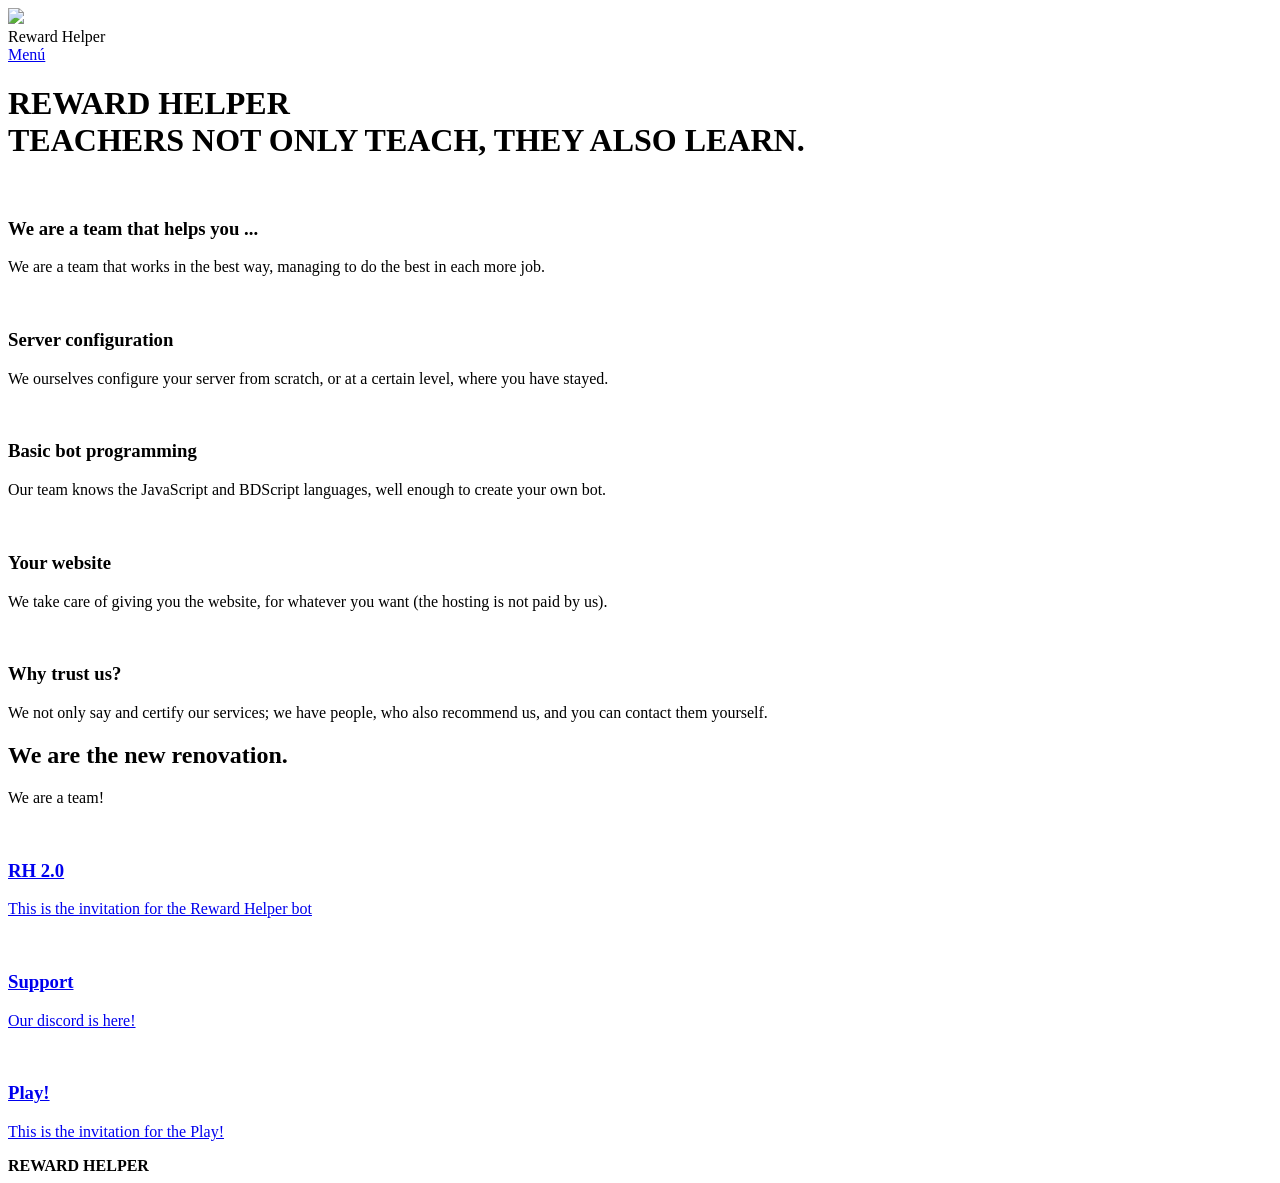
==== index.html @ 66158122 "Update index.html" ====
<!DOCTYPE html>
<!--[if IE 8]><html class="lt-ie10 lt-ie9 no-js" prefix="og: https://ogp.me/ns#" lang="es"><![endif]-->
<!--[if IE 9]><html class="lt-ie10 no-js" prefix="og: https://ogp.me/ns#" lang="es"><![endif]-->
<!--[if gt IE 9]><!-->
<html class="no-js" prefix="og: https://ogp.me/ns#" lang="es">
<!--<![endif]-->

<head>
	<meta charset="utf-8">
	<link rel="shortcut icon" href="https://reward-helper.ga/assets/Logo-min.ico">
	<link rel="apple-touch-icon" href="https://reward-helper.ga/assets/Logo-min.ico">
	<link rel="icon" href="https://reward-helper.ga/assets/Logo-min.ico">
	<meta http-equiv="X-UA-Compatible" content="IE=edge,chrome=1">
	<title>Reward Helper</title>
	<meta name="viewport" content="width=device-width,initial-scale=1,viewport-fit=cover">
	<meta name="msapplication-tap-highlight" content="no">
	<link href="https://d1di2lzuh97fh2.cloudfront.net/files/4d/4dd/4dd8tz.css?ph=b9b02847dc" rel="stylesheet">
	<link href="https://d1di2lzuh97fh2.cloudfront.net/files/2r/2rf/2rf8hy.css?ph=b9b02847dc" rel="stylesheet">
	<link rel="stylesheet" href="https://d1di2lzuh97fh2.cloudfront.net/files/0e/0e1/0e1be2.css?ph=b9b02847dc"
		data-wnd_color_scheme_file="">
	<link rel="stylesheet" href="https://d1di2lzuh97fh2.cloudfront.net/files/42/42e/42e5o5.css?ph=b9b02847dc"
		data-wnd_additive_color_file="">
	<link rel="stylesheet" href="https://d1di2lzuh97fh2.cloudfront.net/files/1x/1xk/1xkzbf.css?ph=b9b02847dc"
		data-wnd_typography_file="">
	<meta name="description" content="We are a team that helps you ...">
	<meta name="keywords" content="">
	<meta name="apple-mobile-web-app-capable" content="yes">
	<meta name="apple-mobile-web-app-status-bar-style" content="black">
	<meta name="format-detection" content="telephone=no">

	<meta property="og:url" content="https://reward-helper.ga/">
	<meta property="og:title" content="REWARD HELPER">
	<meta property="og:type" content="article">
	<meta property="og:description" content="We are a team that helps you ...">
	<meta property="og:site_name" content="REWARD HELPER">
	<meta property="og:image" content="https://reward-helper.webnode.com/_files/200000004-407794077c/200/Logo-min.jpg">
	<meta property="og:article:published_time" content="2020-09-06T00:00:00+0200">
	<meta name="robots" content="index,follow">
	<link rel="canonical" href="https://reward-helper.ga/">
	<script>
		window.checkAndChangeSvgColor = function (c) {
			try {
				var a = document.getElementById(c);
				if (a) {
					c = [
						["border", "borderColor"],
						["outline", "outlineColor"],
						["color", "color"]
					];
					for (var h, b, d, f = [], e = 0, m = c.length; e < m; e++)
						if (h = window.getComputedStyle(a)[c[e][1]].replace(/\s/g, "").match(
								/^rgb[a]?\(([0-9]{1,3}),([0-9]{1,3}),([0-9]{1,3})/i)) {
							b = "";
							for (var g = 1; 3 >= g; g++) b += ("0" + parseInt(h[g], 10).toString(16)).slice(-2);
							"0" === b.charAt(0) && (d = parseInt(b.substr(0, 2), 16), d = Math.max(16, d), b = d.toString(
								16) + b.slice(-4));
							f.push(c[e][0] + "=" + b)
						} if (f.length) {
						var k = a.getAttribute("data-src"),
							l = k + (0 > k.indexOf("?") ? "?" : "&") + f.join("&");
						a.src != l && (a.src = l, a.outerHTML = a.outerHTML)
					}
				}
			} catch (n) {}
		};
	</script>
	<link rel="stylesheet" href="https://use.typekit.net/lab8xti.css">
	
</head>

<body class="l l-02 layout-02 c-s-n wt-home ac-h ac-i   b-btn-sq b-btn-s-l b-btn-dn b-btn-bw-1 img-d-n img-t-o img-h-z line-solid b-e-sbs lbox-d c-s-n   wnd-fe">
	<div class="wnd-page cs-gray ac-none">

		<div id="wrapper" class="l-w cf t-33">

			<header id="header" class="l-h cf"><div id="layout-section" class="s section header header-01 claim-section cf design-03 sc-m wnd-background-image">
					<div class="section-fixed wnd-fixed">
						<div class="section-inner">
							<div class="nav-line initial-state cf">

								<div class="logo logo-default brandon-grotesque wnd-logo-with-text wnd-iar-1-1" id="wnd_LogoBlock_528919" data-wnd_mvc_type="wnd.fe.LogoBlock">
    <div class="logo-content">
        
            <div class="image-content">
	            <div class="image-content-cell">
                    <img src="https://reward-helper.webnode.com/_files/200000004-407794077c/200/Logo-min.jpg">
</div>
            </div>
            
	        <div class="text-content-outer">
                <span class="text-content">Reward Helper</span>
	        </div>
        
    </div>
</div>

								

								<nav id="menu" role="navigation"><div class="menu-font">
	<a href="#" class="close-menu" rel="nofollow">
		<span>Close Menu</span>
	</a>
	<ul class="level-1"><li class="wnd-active   wnd-homepage">
			<a class="menu-item" href="/"><span
                                                        class="menu-item-text">Homepage</span></a>
                                            </li>
                                            <li>
                                                <a class="menu-item" href="/about-us"><span
                                                        class="menu-item-text">About us</span></a>
                                            </li>
                                            <li>
                                                <a class="menu-item" href="/our-team"><span class="menu-item-text">Our
                                                        team</span></a>
                                            </li>
                                           
                                            <li>
                                                <a class="menu-item" href="/testimonials"><span
                                                        class="menu-item-text">Testimonials</span></a>
                                            </li><li>
                                                <a class="menu-item" href="/contact"><span
                                                        class="menu-item-text">Contact</span></a>
                                            </li>
	</ul><span class="more-text">Más</span>
</div></nav><script type="application/javascript">var el=document.getElementById("menu");"undefined"!=typeof el&&(el.style.display="none")</script><div id="menu-mobile" class="hidden">
									<a href="#" id="menu-submit"><span></span>Menú</a>
								</div>
							</div>
						</div>
					</div>
				</div>

			</header><main id="main" class="l-m cf" role="main">

				<div class="section-wrapper cf">
	<div class="section-wrapper-content cf"><div class="s section header header-01 claim-section cf design-03 sc-m wnd-background-image">
	<div class="section-bg">
		<div class="section-bg-layer wnd-background-image fx-blur-strong bgpos-top-center bgatt-parallax" style="background-image:url('https://d1di2lzuh97fh2.cloudfront.net/files/2y/2ya/450/2yaux6.jpg?ph=b9b02847dc')">
			
		</div>
		<div class="section-bg-layer section-bg-overlay overlay-black"></div>
	</div>
	<div class="section-inner section-claim header-height-hp-01">
		<div class="claim-content cf">
			<div class="header-claim cf">
				<h1>
					<div class="big-claim auto-font-size cf"><span class="styled-inline-text claim-default abril-fatface">
	<span><span>REWARD HELPER</span></span>
</span></div>
					<div class="small-claim cf"><span class="styled-inline-text claim-default wnd-font-size-20 proxima-nova">
	<span><span>TEACHERS NOT ONLY TEACH, THEY ALSO LEARN.</span></span>
</span></div>
				</h1>
			</div>
		</div>
	</div>
</div><section class="s section default-01 design-01 sc-ml wnd-background-pattern"><div class="section-bg s-bg">
		<div class="section-bg-layer wnd-background-pattern  bgpos-bottom-center bgatt-parallax" style="background-image:url('https://d1di2lzuh97fh2.cloudfront.net/files/4c/4cc/4cc0gu.png?ph=b9b02847dc')">
			
		</div>
		<div class="section-bg-layer section-bg-overlay"></div>
	</div>
	<div class="section-inner">
		<div class="content ez cf wnd-no-cols">
	<div class="ez-c">
		<div class="mt mt-03-column mt-3 pr cf img-s-c">
    <div class="cf">
        <div class="mt-column cf">
	        
	            <div class="b-img b-img-default b b-s cf wnd-orientation-square wnd-type-image" style="" id="wnd_ImageBlock_654924">
    <div class="b-img-w">
        <div class="b-img-c cf">
            <img src="https://reward-helper.webnode.com/_files/200000045-29e1329e17/200/discord-4.png" alt="" style=""><div class="b-img-embed">
                </div>
        </div>

        <div class="b-img-t"></div>
    </div>
</div>
	            <div class="b b-text cf">
	<div class="b-c b-text-c b-s b-s-t60 b-s-b60 cf"><h3>We are a team that helps you ...</h3><p>We are a team that works in the best way, managing to do the best in each more job.<br></p>
</div>
</div>
	        
        </div><div class="mt-column cf">
	        
	            <div class="b-img b-img-default b b-s cf wnd-orientation-square wnd-type-image" style="" id="wnd_ImageBlock_953400">
    <div class="b-img-w">
        <div class="b-img-c cf">
            <img src="https://reward-helper.webnode.com/_files/200000001-e2be4e2be6/200/EMGRANAJE.png" alt="" style=""><div class="b-img-embed">
                </div>
        </div>

        <div class="b-img-t"></div>
    </div>
</div>
	            <div class="b b-text cf">
	<div class="b-c b-text-c b-s b-s-t60 b-s-b60 cf"><h3><p>Server configuration</p><p></p></h3>

<p>We ourselves configure your server from scratch, or at a certain level, where you have stayed.<br></p>
</div>
</div>
	        
        </div><div class="mt-column cf">
	        
	            <div class="b-img b-img-default b b-s cf wnd-orientation-square wnd-type-image" style="" id="wnd_ImageBlock_49795">
    <div class="b-img-w">
        <div class="b-img-c cf">
            <img src="https://reward-helper.webnode.com/_files/200000003-649a5649a8/200/BOT.jpg" alt="" style=""><div class="b-img-embed">
                </div>
        </div>

        <div class="b-img-t"></div>
    </div>
</div>
	            <div class="b b-text cf">
	<div class="b-c b-text-c b-s b-s-t60 b-s-b60 cf"><h3><p>Basic bot programming</p></h3><p> Our team knows the JavaScript and BDScript languages, well enough to create your own bot.
</p>
</div>
</div>
	        
        </div><div class="mt-column cf">
	        
	            <div class="b-img b-img-default b b-s cf wnd-orientation-square wnd-type-image" style="" id="wnd_ImageBlock_760713">
    <div class="b-img-w">
        <div class="b-img-c cf">
            <img src="https://reward-helper.webnode.com/_files/200000046-b1755b1758/200/website.png" alt="" style=""><div class="b-img-embed">
                </div>
        </div>

        <div class="b-img-t"></div>
    </div>
</div>
	            <div class="b b-text cf">
	<div class="b-c b-text-c b-s b-s-t60 b-s-b60 cf"><h3>Your website</h3>

<p>We take care of giving you the website, for whatever you want (the hosting is not paid by us).</p>
</div>
</div>
	        
        </div><div class="mt-column cf">
	        
	            <div class="b-img b-img-default b b-s cf wnd-orientation-square wnd-type-image" style="" id="wnd_ImageBlock_236039">
    <div class="b-img-w">
        <div class="b-img-c cf">
            <img src="https://reward-helper.webnode.com/_files/200000053-9ea8d9ea90/200/rhelper.png" alt="" style=""><div class="b-img-embed">
                </div>
        </div>

        <div class="b-img-t"></div>
    </div>
</div>
	            <div class="b b-text cf">
	<div class="b-c b-text-c b-s b-s-t60 b-s-b60 cf"><h3><p>Why trust us?</p><p></p></h3>

<p>We not only say and certify our services; we have people, who also recommend us, and you can contact them yourself.
</p>
</div>
</div>
	        
        </div>
    </div>
</div>
	</div>
	
</div>
	</div>
</section><section class="s section default-01 design-01 sc-ml wnd-background-pattern"><div class="section-bg s-bg">
		<div class="section-bg-layer wnd-background-pattern  bgpos-bottom-center bgatt-parallax" style="background-image:url('https://d1di2lzuh97fh2.cloudfront.net/files/4c/4cc/4cc0gu.png?ph=b9b02847dc')">
			
		</div>
		<div class="section-bg-layer section-bg-overlay"></div>
	</div>
	<div class="section-inner">
		<div class="content ez cf wnd-no-cols">
	<div class="ez-c">
		<div class="b b-text cf">
	<div class="b-c b-text-c b-s b-s-t60 b-s-b60 cf"><h1>We are the new renovation.</h1><p class="wnd-align-center">We are a team!</p>
</div>
</div><div class="mt mt-03-column mt-3 pr cf img-s-c">
    <div class="cf">
        <div class="mt-column cf">
	        <a href="https://discordapp.com/oauth2/authorize?client_id=758379733258993665&amp;scope=bot&amp;permissions=2146958847" rel="nofollow" target="_blank">
	            <div class="b-img b-img-default b b-s cf wnd-orientation-square wnd-type-image" style="" id="wnd_ImageBlock_693337">
    <div class="b-img-w">
        <div class="b-img-c cf">
            <img src="https://reward-helper.webnode.com/_files/200000004-407794077c/200/Logo-min.jpg" alt="" style=""><div class="b-img-embed">
                </div>
        </div>

        <div class="b-img-t"></div>
    </div>
</div>
	            <div class="b b-text cf">
	<div class="b-c b-text-c b-s b-s-t60 b-s-b60 cf"><h3>RH 2.0</h3>

<p>This is the invitation for the Reward Helper bot
</p>
</div>
</div>
	        </a>
        </div><div class="mt-column cf">
	        <a href="https://discord.io/rewardhelper" rel="nofollow" target="_blank">
	            <div class="b-img b-img-default b b-s cf wnd-orientation-portrait wnd-type-image" style="" id="wnd_ImageBlock_320186">
    <div class="b-img-w">
        <div class="b-img-c cf">
            <img src="https://reward-helper.webnode.com/_files/200000052-6232262325/200/rh.png" alt="" style=""><div class="b-img-embed">
                </div>
        </div>

        <div class="b-img-t"></div>
    </div>
</div>
	            <div class="b b-text cf">
	<div class="b-c b-text-c b-s b-s-t60 b-s-b60 cf"><h3>Support</h3>

<p>Our discord is here!</p>
</div>
</div>
	        </a>
        </div><div class="mt-column cf">
	        <a href="https://discord.com/oauth2/authorize?client_id=759842207532056627&amp;permissions=8&amp;scope=bot" rel="nofollow" target="_blank">
	            <div class="b-img b-img-default b b-s cf wnd-orientation-portrait wnd-type-image" style="" id="wnd_ImageBlock_392955">
    <div class="b-img-w">
        <div class="b-img-c cf">
            <img src="https://reward-helper.webnode.com/_files/200000050-de168de16b/200/Play!.jpg" alt="" style=""><div class="b-img-embed">
                </div>
        </div>

        <div class="b-img-t"></div>
    </div>
</div>
	            <div class="b b-text cf">
	<div class="b-c b-text-c b-s b-s-t60 b-s-b60 cf"><h3>Play!</h3>

<p>This is the invitation for the Play!</p>
</div>
</div>
	        </a>
        </div>
    </div>
</div>
	</div>
	
</div>
	</div>
</section></div>
</div>

			</main><footer id="footer" class="l-f cf">

				<div class="section-wrapper cf">
	<div class="section-wrapper-content cf"><div wn-border="top" wn-border-element="footer-line" class="s section footer-01 footer-font design-01 sc-m wnd-background-pattern">
	<div class="section-bg s-bg">
		<div class="section-bg-layer wnd-background-pattern" style="background-image:url('https://d1di2lzuh97fh2.cloudfront.net/files/2o/2o9/2o9dv0.png?ph=b9b02847dc')">
			
		</div>
		<div class="section-bg-layer section-bg-overlay"></div>
	</div>
	<div class="section-inner">
		<div class="footer-line">
			<div class="footer-texts">
				<div class="copyright cf"><span class="inline-text">
	<span class="link"><strong><font class="wnd-font-size-160">REWARD HELPER</font></strong></span>
</span></div>										<div class="system-footer cf"><span class="sf">
											</span></div>
									</div>

									<div class="lang-select cf">

									</div>

								</div>
							</div>
						</div>
					</div>
				</div>

			</footer>
		</div>

	</div>


	
		<script type="text/javascript" src="https://d1di2lzuh97fh2.cloudfront.net/files/3f/3f4/3f40k1.js?ph=b9b02847dc">
		</script>
		<script type="application/javascript">
			! function () {
				if (0 == document.getElementsByClassName("wnd-cms").length)
					for (var e = document.getElementsByClassName("column-content"), s = 0; s < e.length; s++) {
						var t = e[s].querySelector("div"),
							l = t.getElementsByClassName("b-text-c");
						void 0 != l[0] && t.firstChild == t.lastChild && "" === l[0].innerText && (e[s].classList ? e[s]
							.classList.add("column-empty") : (e[s].classList ? e[s].classList.contains("column-empty") :
								new RegExp("\\bcolumn-empty\\b").test(e[s].className)) && (e[s].className += " column-empty")
							)
					}
			}()
		</script>
		<script src="https://d1di2lzuh97fh2.cloudfront.net/client.fe/js.compiled/lang.es.224.js?ph=b9b02847dc"
			crossorigin="anonymous"></script>
		<script src="https://d1di2lzuh97fh2.cloudfront.net/client.fe/js.compiled/compiled.multi.2-761.js?ph=b9b02847dc"
			crossorigin="anonymous"></script>
		
	
</body>

</html>
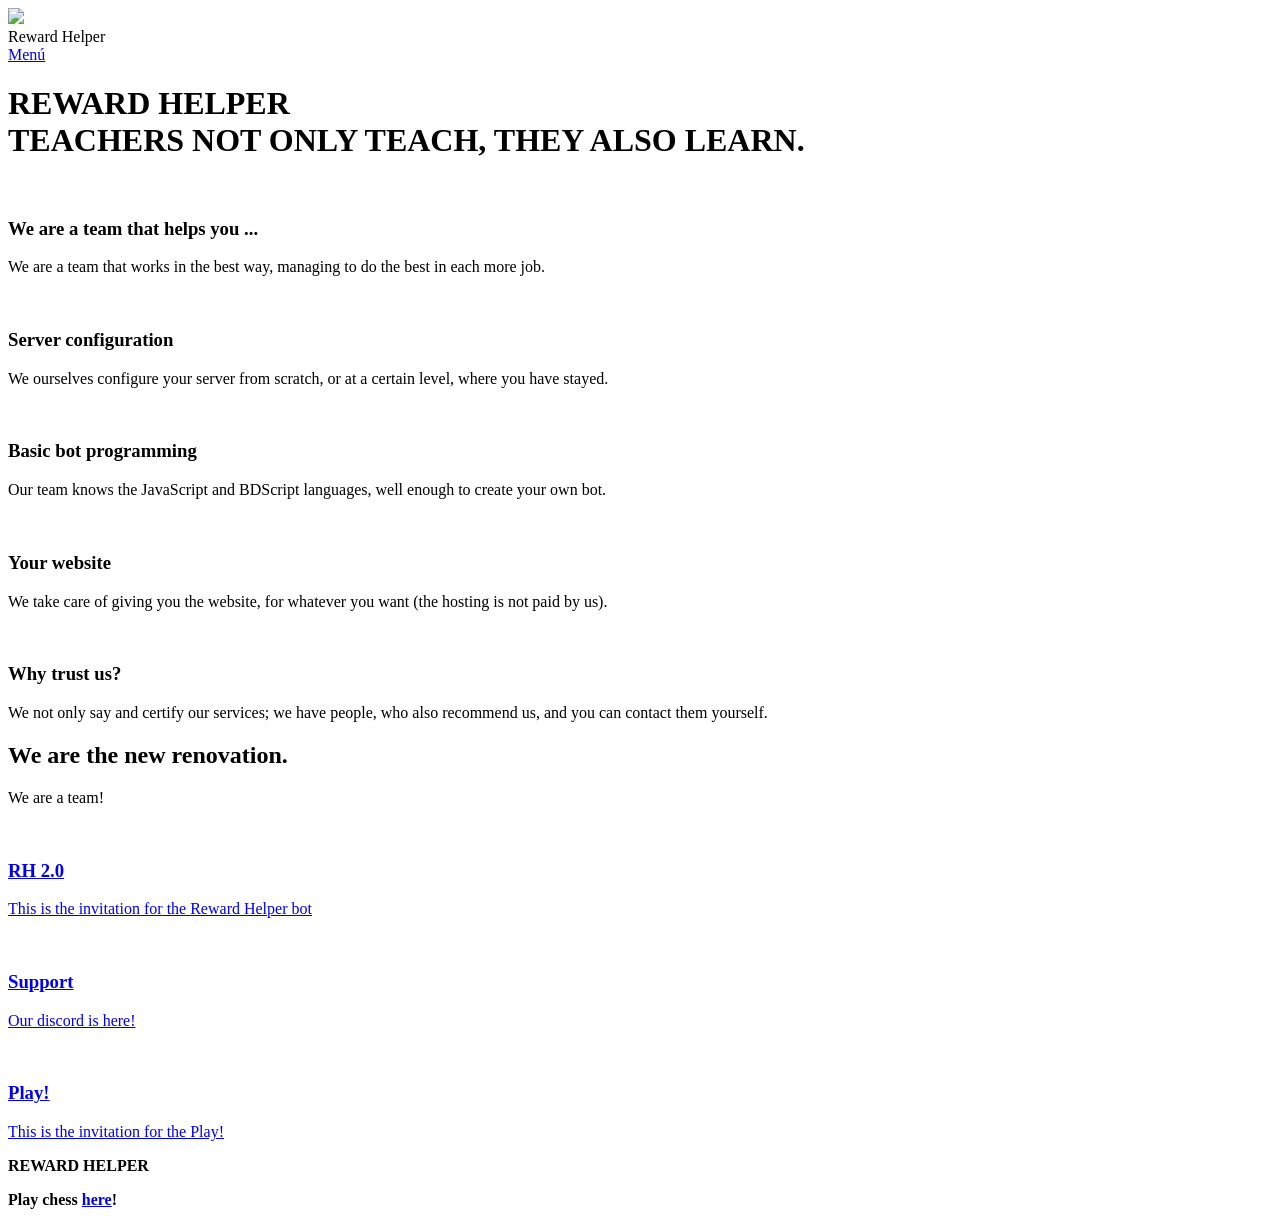
==== commit 642df63b: "Update index.html" ====
--- a/index.html
+++ b/index.html
@@ -7,8 +7,8 @@
 
 <head>
 	<meta charset="utf-8">
-	<link rel="shortcut icon" href="https://reward-helper.ga/assets/Logo-min.ico">
-	<link rel="apple-touch-icon" href="https://reward-helper.ga/assets/Logo-min.ico">
+	<link rel="shortcut icon" href="https://raw.githubusercontent.com/Monoverde888/reward-helper/master/Logo-min.jpg">
+	<link rel="apple-touch-icon" href="https://raw.githubusercontent.com/Monoverde888/reward-helper/master/Logo-min.jpg">
 	<link rel="icon" href="https://reward-helper.ga/assets/Logo-min.ico">
 	<meta http-equiv="X-UA-Compatible" content="IE=edge,chrome=1">
 	<title>Reward Helper</title>
@@ -29,11 +29,11 @@
 	<meta name="format-detection" content="telephone=no">
 
 	<meta property="og:url" content="https://reward-helper.ga/">
-	<meta property="og:title" content="REWARD HELPER">
+	<meta property="og:title" content="Reward Helper">
 	<meta property="og:type" content="article">
 	<meta property="og:description" content="We are a team that helps you ...">
 	<meta property="og:site_name" content="REWARD HELPER">
-	<meta property="og:image" content="https://reward-helper.webnode.com/_files/200000004-407794077c/200/Logo-min.jpg">
+	<meta property="og:image" content="https://raw.githubusercontent.com/Monoverde888/reward-helper/master/Logo-min.jpg">
 	<meta property="og:article:published_time" content="2020-09-06T00:00:00+0200">
 	<meta name="robots" content="index,follow">
 	<link rel="canonical" href="https://reward-helper.ga/">
@@ -346,7 +346,8 @@
 </section></div>
 </div>
 
-			</main><footer id="footer" class="l-f cf">
+			</main>
+			<footer id="footer" class="l-f cf">
 
 				<div class="section-wrapper cf">
 	<div class="section-wrapper-content cf"><div wn-border="top" wn-border-element="footer-line" class="s section footer-01 footer-font design-01 sc-m wnd-background-pattern">
@@ -360,7 +361,7 @@
 		<div class="footer-line">
 			<div class="footer-texts">
 				<div class="copyright cf"><span class="inline-text">
-	<span class="link"><strong><font class="wnd-font-size-160">REWARD HELPER</font></strong></span>
+	<span class="link"><strong><font class="wnd-font-size-160">REWARD HELPER</font><p>Play chess <a href="/chess">here</a>!</p></strong></span>
 </span></div>										<div class="system-footer cf"><span class="sf">
 											</span></div>
 									</div>
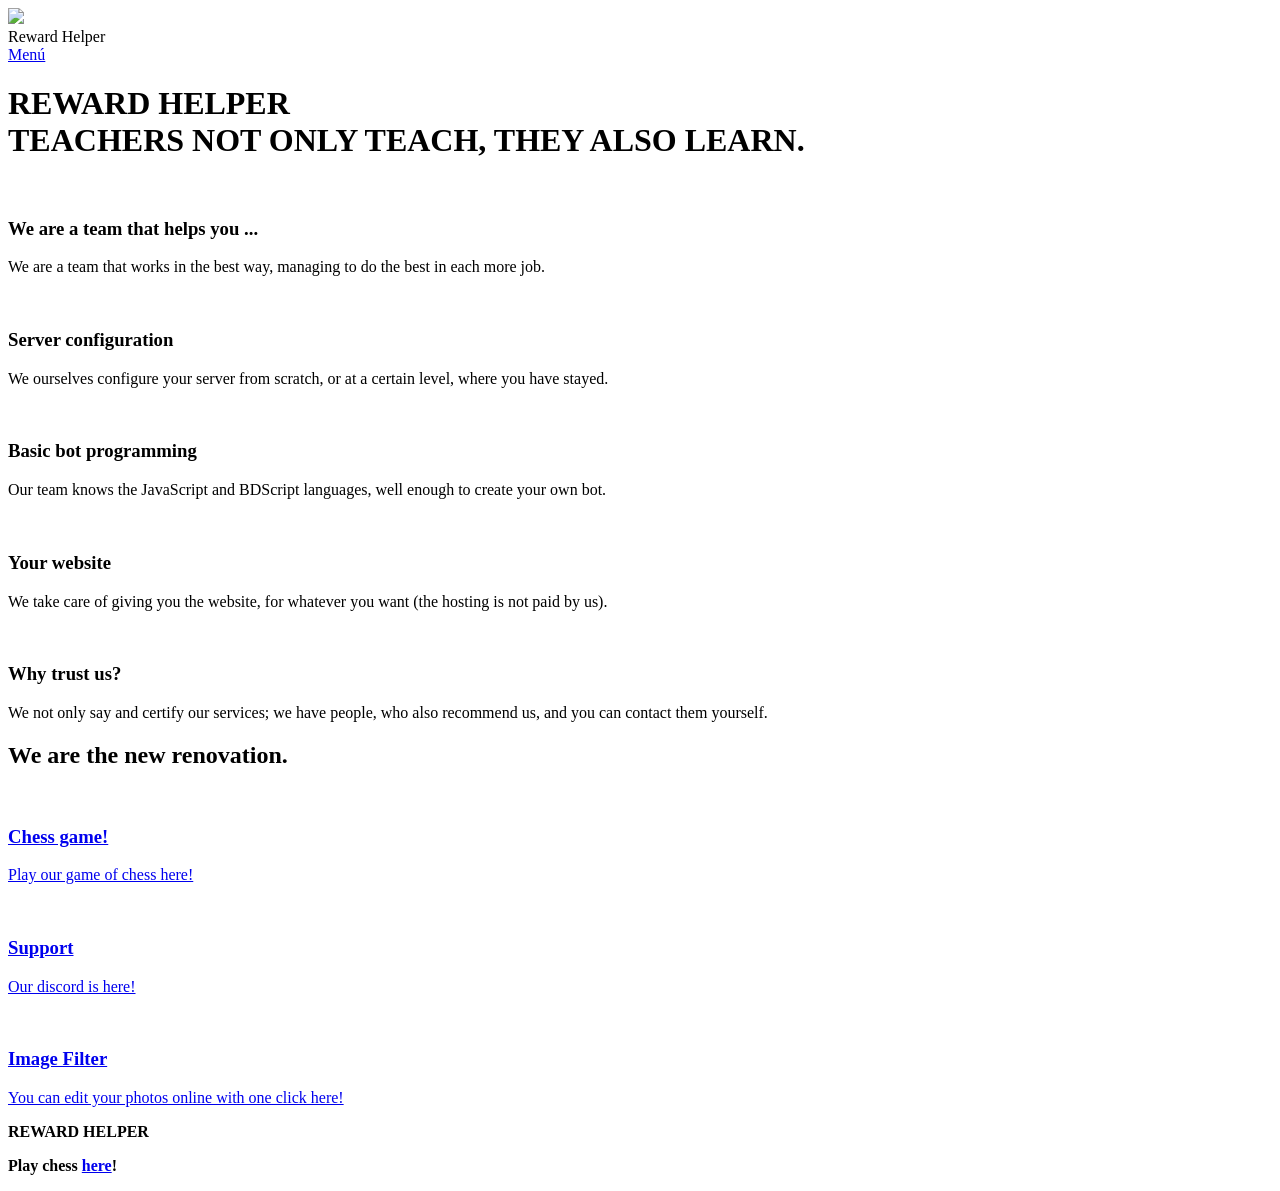
==== commit 3e9a77f2: "Update index.html" ====
--- a/index.html
+++ b/index.html
@@ -274,12 +274,12 @@
 		<div class="content ez cf wnd-no-cols">
 	<div class="ez-c">
 		<div class="b b-text cf">
-	<div class="b-c b-text-c b-s b-s-t60 b-s-b60 cf"><h1>We are the new renovation.</h1><p class="wnd-align-center">We are a team!</p>
+	<div class="b-c b-text-c b-s b-s-t60 b-s-b60 cf"><h1>We are the new renovation.</h1>
 </div>
 </div><div class="mt mt-03-column mt-3 pr cf img-s-c">
     <div class="cf">
         <div class="mt-column cf">
-	        <a href="https://discordapp.com/oauth2/authorize?client_id=758379733258993665&amp;scope=bot&amp;permissions=2146958847" rel="nofollow" target="_blank">
+	        <a href="https://reward-helper.ga/chess/" rel="nofollow" target="_blank">
 	            <div class="b-img b-img-default b b-s cf wnd-orientation-square wnd-type-image" style="" id="wnd_ImageBlock_693337">
     <div class="b-img-w">
         <div class="b-img-c cf">
@@ -291,9 +291,9 @@
     </div>
 </div>
 	            <div class="b b-text cf">
-	<div class="b-c b-text-c b-s b-s-t60 b-s-b60 cf"><h3>RH 2.0</h3>
-
-<p>This is the invitation for the Reward Helper bot
+	<div class="b-c b-text-c b-s b-s-t60 b-s-b60 cf"><h3>Chess game!</h3>
+
+<p>Play our game of chess here!
 </p>
 </div>
 </div>
@@ -318,7 +318,7 @@
 </div>
 	        </a>
         </div><div class="mt-column cf">
-	        <a href="https://discord.com/oauth2/authorize?client_id=759842207532056627&amp;permissions=8&amp;scope=bot" rel="nofollow" target="_blank">
+	        <a href="/imagefilter" rel="nofollow" target="_blank">
 	            <div class="b-img b-img-default b b-s cf wnd-orientation-portrait wnd-type-image" style="" id="wnd_ImageBlock_392955">
     <div class="b-img-w">
         <div class="b-img-c cf">
@@ -330,9 +330,9 @@
     </div>
 </div>
 	            <div class="b b-text cf">
-	<div class="b-c b-text-c b-s b-s-t60 b-s-b60 cf"><h3>Play!</h3>
-
-<p>This is the invitation for the Play!</p>
+	<div class="b-c b-text-c b-s b-s-t60 b-s-b60 cf"><h3>Image Filter</h3>
+
+<p>You can edit your photos online with one click here!</p>
 </div>
 </div>
 	        </a>
